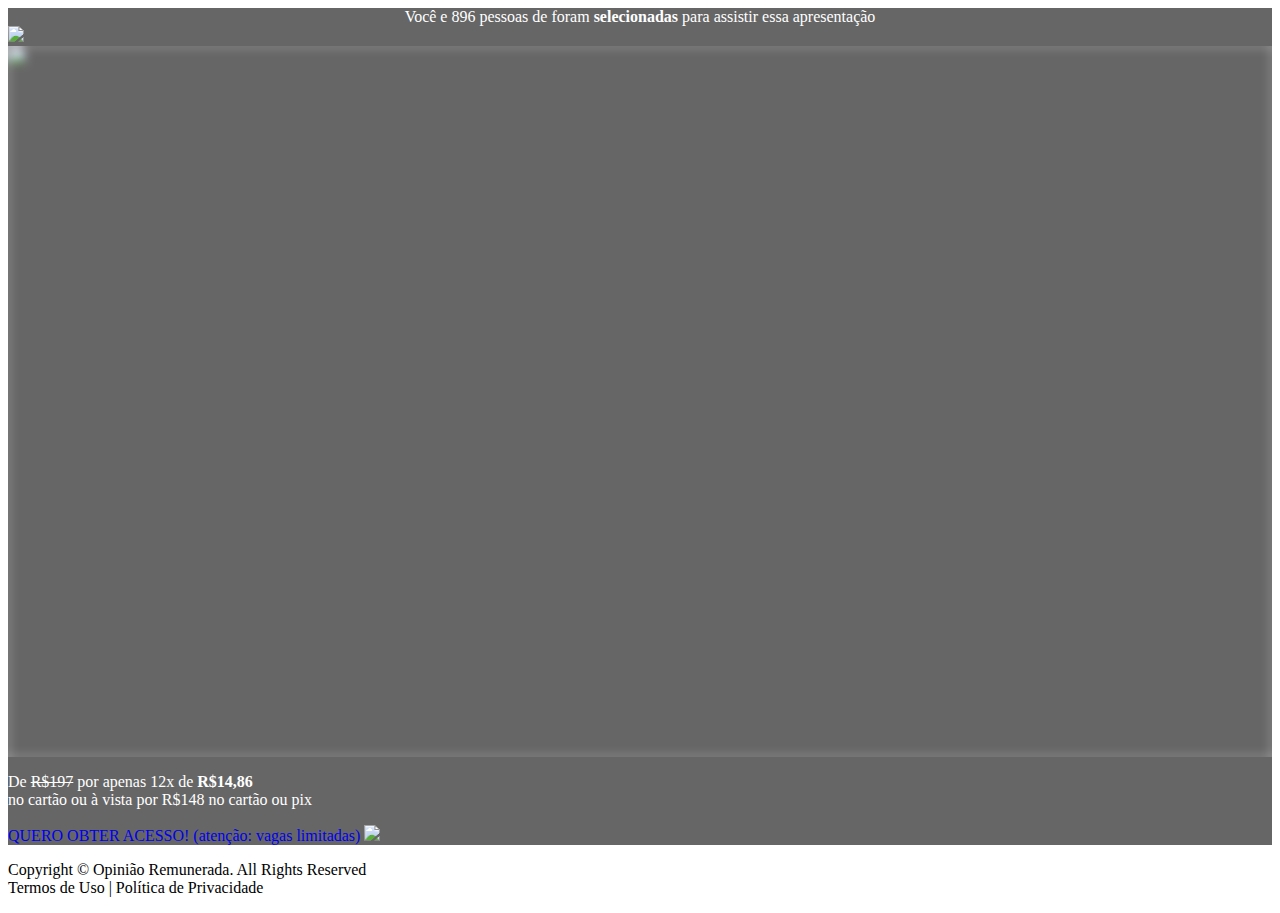
==== perfectpay.html @ 746ac6fe "Update perfectpay.html" ====
<!DOCTYPE html>
<html lang="pt-br">
  <head>
    <meta charset="utf-8">
    <meta name="viewport" content="width=device-width, initial-scale=1, shrink-to-fit=no">

    <link rel="stylesheet" href="https://stackpath.bootstrapcdn.com/bootstrap/4.1.3/css/bootstrap.min.css" integrity="sha384-MCw98/SFnGE8fJT3GXwEOngsV7Zt27NXFoaoApmYm81iuXoPkFOJwJ8ERdknLPMO" crossorigin="anonymous">

    <link rel="preconnect" href="https://fonts.googleapis.com">
    <link rel="preconnect" href="https://fonts.gstatic.com" crossorigin>
    <link href="https://fonts.googleapis.com/css2?family=Cabin:ital,wght@0,400;0,500;0,600;0,700;1,400;1,500;1,600;1,700&family=Dosis:wght@200;300;400;500;600;700;800&family=Oswald:wght@200;300;400;500;600;700&family=Signika:wght@300;400;500;600;700&display=swap" rel="stylesheet">

    <link rel="stylesheet" href="./assets/css/com.css">

    <!-- Título da Página -->
    <title>Opinião Remunerada</title>
	<link rel="icon" type="image/x-icon" href="./assets/img/favicon.ico">
	
    
    <style type="text/css">
      header {
        color: white;
        background-image: url("assets/img/bg.jpeg");
        background-color: rgba(0, 0, 0, 0.6);
        background-position: center;
        background-size: cover;
        background-attachment: fixed;
        background-blend-mode: darken;
      }
    </style>
    <!-- Código para Acelerar Vturb -->
<link rel="preload" href="https://scripts.converteai.net/35808f69-9b9a-479d-a83c-7e4ac709ac71/players/639050a32dcfe4000a5a7ca6/player.js" as="script">
<link rel="preload" href="https://cdn.converteai.net/lib/js/smartplayer/v1/smartplayer.min.js" as="script">
<link rel="preload" href="https://images.converteai.net/35808f69-9b9a-479d-a83c-7e4ac709ac71/players/639050a32dcfe4000a5a7ca6/thumbnail.jpg" as="image">
<link rel="preload" href="https://cdn.converteai.net/35808f69-9b9a-479d-a83c-7e4ac709ac71/639050162dcfe4000a5a7ca3/playlist.m3u8" as="fetch">
<link rel="dns-prefetch" href="https://cdn.converteai.net">
<link rel="dns-prefetch" href="https://scripts.converteai.net">
<link rel="dns-prefetch" href="https://images.converteai.net">
<link rel="dns-prefetch" href="https://api.vturb.com.br">
<!-- Fim do Código para Acelerar Vturb -->
    
  </head>
  <body>
    
    <header class="py-4">
	<!-- Localização Topo do Site -->
		<section class="elementor-section elementor-top-section elementor-element elementor-element-964c0c3 elementor-section-boxed elementor-section-height-default elementor-section-height-default" data-id="964c0c3" data-element_type="section" data-settings="{&quot;background_background&quot;:&quot;classic&quot;}">
						<div class="elementor-container elementor-column-gap-default">
					<div class="elementor-column elementor-col-100 elementor-top-column elementor-element elementor-element-6b33903" data-id="6b33903" data-element_type="column">
			<div class="elementor-widget-wrap elementor-element-populated">
								<div class="elementor-element elementor-element-3fd9b20 elementor-widget elementor-widget-html" data-id="3fd9b20" data-element_type="widget" data-widget_type="html.default">
				<div class="elementor-widget-container">
			<center><script src="https://ajax.googleapis.com/ajax/libs/jquery/3.5.1/jquery.min.js"></script>

<script>$.get("https://ipinfo.io/json", function (response) {
$("#address").html(response.city);
}, "jsonp");</script>

<span style="color: #ffffff;">Você e 896 pessoas de </span> <span style="color: #ffffff;"><b><span style="color: #FFF;" id="address"></span></b></span>  <span style="color: #ffffff;">foram <b>selecionadas</b> para assistir essa apresentação</span></center>	</div>
				</div>
					</div>
		</div>
							</div>
		</section>
      <div class="container">
        <div class="row justify-content-center">
          <div class="col-lg-8 text-center">
            <!-- Imagem Ultrasecreto -->
            <img class="img-fluid" src="./assets/img/headline.png">

            <!-- Headline -->
       
            <!-- VSL -->
            <div id="vid_639050a32dcfe4000a5a7ca6" style="position:relative;width:100%;padding: 56.25% 0 0;"><img id="thumb_639050a32dcfe4000a5a7ca6" src="https://images.converteai.net/35808f69-9b9a-479d-a83c-7e4ac709ac71/players/639050a32dcfe4000a5a7ca6/thumbnail.jpg" style="position:absolute;top:0;left:0;width:100%;height:100%;object-fit:cover;display:block;"><div id="backdrop_639050a32dcfe4000a5a7ca6" style="position:absolute;top:0;width:100%;height:100%;-webkit-backdrop-filter:blur(5px);backdrop-filter:blur(5px);"></div></div><script type="text/javascript" id="scr_639050a32dcfe4000a5a7ca6">var s=document.createElement("script");s.src="https://scripts.converteai.net/35808f69-9b9a-479d-a83c-7e4ac709ac71/players/639050a32dcfe4000a5a7ca6/player.js",s.async=!0,document.head.appendChild(s);</script>

            <!-- Botão 1 -->
            <div id="cta1" class="mt-4 d-none">
		    <p>De <del>R$197</del> por apenas 12x de <b>R$14,86</b><br>no cartão ou à vista por R$148 no cartão ou pix</p>
		              <a href="https://go.perfectpay.com.br/PPU38CLCQJP" class="a-btn" style="text-decoration: none;">
                <span class="span-btn">QUERO OBTER ACESSO!</span>
                <span class="span-btn2">(atenção: vagas limitadas)</span>
              </a>
			  <img class="img-fluid" src="./assets/img/selo-garantia.png">
            </div>
          </div>
        </div>
      </div>
	  <!-- Visualizações Fake -->
	  


				<div class="elementor-widget-container">
			<span id="resp"></span>


 <script type="text/javascript">
   var max = 761
    var min = 758
    setTimeout(function() {
      max = 770
      min = 761
}, 10000);
   setTimeout(function() {
      max = 780
      min = 770
}, 10000);
   setTimeout(function() {
      max = 799
      min = 787
}, 12500);
   setTimeout(function() {
      max = 812
      min = 801
}, 15000);
   setTimeout(function() {
      max = 836
      min = 821
}, 18000);
   setTimeout(function() {
      max = 856
      min = 843
}, 20000);
   setTimeout(function() {
      max = 888
      min = 867
}, 25000);
   setTimeout(function() {
      max = 910
      min = 899
}, 30000);
   setTimeout(function() {
      max = 1010
      min = 999
}, 40000);
   setTimeout(function() {
      max = 1050
      min = 1039
}, 40000);
   setTimeout(function() {
      max = 1092
      min = 1084
}, 40000);
   setTimeout(function() {
      max = 1113
      min = 1100
}, 50000);
   setTimeout(function() {
      max = 1135
      min = 1123
}, 60000);
   setTimeout(function() {
      max = 1141
      min = 1136
}, 120000);
   setTimeout(function() {
      max = 1156
      min = 1145
}, 180000);
   setTimeout(function() {
      max = 1200
      min = 1192
}, 300000);
   setTimeout(function() {
      max = 1236
      min = 1224
}, 360000);
   setTimeout(function() {
      max = 1256
      min = 1245
}, 420000);
   setTimeout(function() {
      max = 1270
      min = 1258
}, 480000);
   setTimeout(function() {
      max = 1285
      min = 1277
}, 540000);

  function gerar()
  {
    var resp = document.getElementById('resp');
    
    resp.innerHTML = Math.floor(Math.random() * (max - min + 3) + min) + " pessoas assistindo agora...";
   
  }
 </script>
<script>
  function as()
  {
    {
    
    setTimeout(function() {
      gerar();
as();
      
}, 2000);
    i++;
  
  }}
  var i = 0
  while (i < 3){
    
    setTimeout(function() {
gerar();
      as();
      
}, 2000);
    i++;
  }
  </script>
  <style>#resp{
    -webkit-background-clip: text;
    background-color: transparent;
    display: block; 
    text-align: center;
     vertical-align: top; 
        color: #FFFFFF;
    font-family: "Poppins",Sans-serif;
    font-size: 18px;
    font-weight: 400;
    line-height: 1em;
     
}
</style>
<!-- Fim Visualizações Fake -->
					
	    
    </header>

    

    <footer class="bg-dark py-3 text-center">
	    
	    <div class="text-white"><p>Copyright © Opinião Remunerada. All Rights Reserved</br>Termos de Uso | Política de Privacidade</p></div>
    </footer>

    <script type="text/javascript">
      setTimeout(() => {document.getElementById("cta1").classList.remove("d-none"); document.getElementById("cta2").classList.remove("d-none")}, 0); // temporização da Call to Action (em milissegundos)
    </script>

    <script src="https://code.jquery.com/jquery-3.3.1.slim.min.js" integrity="sha384-q8i/X+965DzO0rT7abK41JStQIAqVgRVzpbzo5smXKp4YfRvH+8abtTE1Pi6jizo" crossorigin="anonymous"></script>
    <script src="https://cdnjs.cloudflare.com/ajax/libs/popper.js/1.14.3/umd/popper.min.js" integrity="sha384-ZMP7rVo3mIykV+2+9J3UJ46jBk0WLaUAdn689aCwoqbBJiSnjAK/l8WvCWPIPm49" crossorigin="anonymous"></script>
    <script src="https://stackpath.bootstrapcdn.com/bootstrap/4.1.3/js/bootstrap.min.js" integrity="sha384-ChfqqxuZUCnJSK3+MXmPNIyE6ZbWh2IMqE241rYiqJxyMiZ6OW/JmZQ5stwEULTy" crossorigin="anonymous"></script>
    <script src="./assets/js/com.js"></script>
	
	<!-- Traqueamento de URL -->
	<script>
    let prefix = ["https://go.perfectpay.com.br"];

function getParams() {
    let t = "",
        e = window.top.location.href,
        r = new URL(e);
    if (null != r) {
        let a = r.searchParams.get("utm_source"),
            n = r.searchParams.get("utm_medium"),
            o = r.searchParams.get("utm_campaign"),
            m = r.searchParams.get("utm_term"),
            c = r.searchParams.get("utm_content"); - 1 !== e.indexOf("?") && (t = `&sck=${a}|${n}|${o}|${m}|${c}`), console.log(t)
    }
    return t
}! function() {
    var t = new URLSearchParams(window.location.search);
    t.toString() && document.querySelectorAll("a").forEach(function(e) {
        for (let r = 0; r < prefix.length; r++) - 1 !== e.href.indexOf(prefix[r]) && (-1 === e.href.indexOf("?") ? e.href += "?" + t.toString() + getParams() : e.href += "&" + t.toString() + getParams())
    })
}(); </script>
<!-- Fim Traqueamento de URL -->
  </body>
</html>
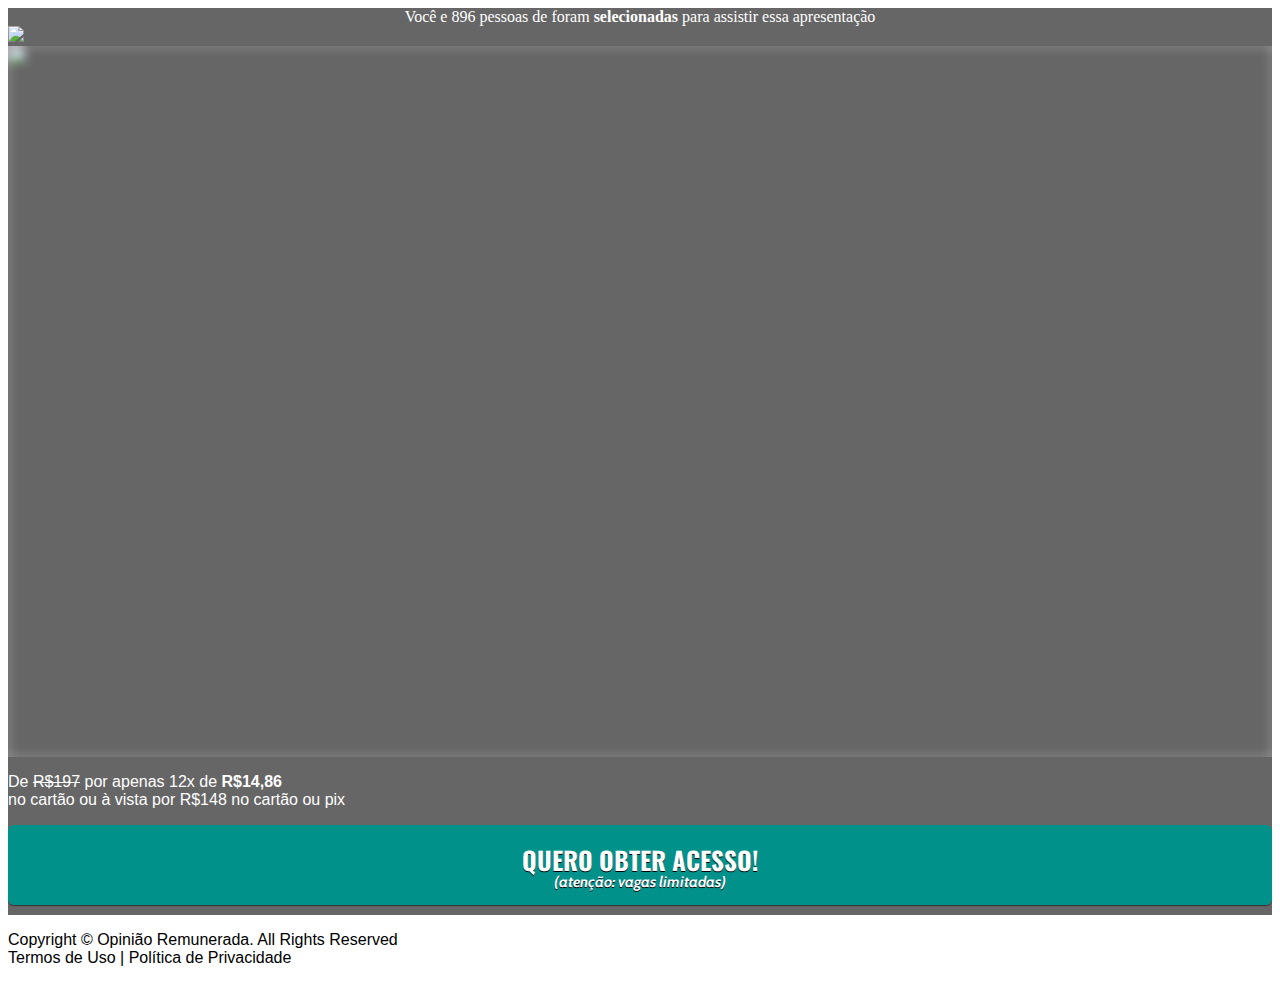
==== commit 86c80ff3: "Update perfectpay.html" ====
--- a/perfectpay.html
+++ b/perfectpay.html
@@ -1,6 +1,16 @@
 <!DOCTYPE html>
 <html lang="pt-br">
   <head>
+	  <!-- Google tag (gtag.js) -->
+<script async src="https://www.googletagmanager.com/gtag/js?id=UA-251244948-1"></script>
+<script>
+  window.dataLayer = window.dataLayer || [];
+  function gtag(){dataLayer.push(arguments);}
+  gtag('js', new Date());
+
+  gtag('config', 'UA-251244948-1');
+</script>
+
     <meta charset="utf-8">
     <meta name="viewport" content="width=device-width, initial-scale=1, shrink-to-fit=no">
 
@@ -38,6 +48,25 @@
 <link rel="dns-prefetch" href="https://images.converteai.net">
 <link rel="dns-prefetch" href="https://api.vturb.com.br">
 <!-- Fim do Código para Acelerar Vturb -->
+	  
+	  <!-- Meta Pixel Code -->
+<script>
+!function(f,b,e,v,n,t,s)
+{if(f.fbq)return;n=f.fbq=function(){n.callMethod?
+n.callMethod.apply(n,arguments):n.queue.push(arguments)};
+if(!f._fbq)f._fbq=n;n.push=n;n.loaded=!0;n.version='2.0';
+n.queue=[];t=b.createElement(e);t.async=!0;
+t.src=v;s=b.getElementsByTagName(e)[0];
+s.parentNode.insertBefore(t,s)}(window, document,'script',
+'https://connect.facebook.net/en_US/fbevents.js');
+fbq('init', '1152266135649609');
+fbq('init', '866392744484726');
+fbq('track', 'PageView');
+</script>
+<noscript><img height="1" width="1" style="display:none"
+src="https://www.facebook.com/tr?id=1152266135649609&ev=PageView&noscript=1"
+/></noscript>
+<!-- End Meta Pixel Code -->
     
   </head>
   <body>
@@ -80,7 +109,9 @@
                 <span class="span-btn">QUERO OBTER ACESSO!</span>
                 <span class="span-btn2">(atenção: vagas limitadas)</span>
               </a>
-			  <img class="img-fluid" src="./assets/img/selo-garantia.png">
+			  
+			  
+			  
             </div>
           </div>
         </div>
@@ -236,7 +267,7 @@
     </footer>
 
     <script type="text/javascript">
-      setTimeout(() => {document.getElementById("cta1").classList.remove("d-none"); document.getElementById("cta2").classList.remove("d-none")}, 0); // temporização da Call to Action (em milissegundos)
+      setTimeout(() => {document.getElementById("cta1").classList.remove("d-none"); document.getElementById("cta2").classList.remove("d-none")}, 560000); // temporização da Call to Action (em milissegundos)
     </script>
 
     <script src="https://code.jquery.com/jquery-3.3.1.slim.min.js" integrity="sha384-q8i/X+965DzO0rT7abK41JStQIAqVgRVzpbzo5smXKp4YfRvH+8abtTE1Pi6jizo" crossorigin="anonymous"></script>
--- a/assets/css/com.css
+++ b/assets/css/com.css
@@ -0,0 +1,287 @@
+@media (max-width: 768px) {
+  .video-player {
+    width: 100%;
+    background: 0 0;
+  }
+  .video-player iframe {
+    width: 100%;
+    height: 100%;
+    top: 0;
+    margin: auto;
+  }
+  #frame {
+    width: 100%;
+    height: 100%;
+    top: 0;
+    margin: auto;
+  }
+}
+
+h1, h2, h3, h4 {
+	font-family: 'Sora', sans-serif;
+	font-size: 25px;
+	font-weight: 700;
+}
+p {
+	font-family: 'Sora', sans-serif;
+	font-size: 16px;
+	font-weight: 400;
+}
+
+.text-2 p {
+	font-family: 'Sora', sans-serif;
+	font-size: 11px;
+	font-weight: 400;
+}
+
+body {
+  font-size: 16px;
+}
+
+.fb-comments {
+  border: 1px solid #e9ebee;
+  border-radius: 3px;
+  padding: 0 15px;
+  padding-bottom: 15px;
+  margin: auto;
+  position: relative;
+  color: #4267b2;
+}
+
+.fb-comments-header {
+  padding: 15px 0;
+  border-bottom: 1px solid #e9ebee;
+}
+
+.fb-comments-header span {
+  color: #000;
+  font-weight: 700;
+  font-size: 0.9em;
+}
+
+.fb-comments-comment {
+  border: none;
+  padding: 0;
+  margin: 10px 0;
+  width: 100%;
+}
+
+.fb-comments-reply-wrapper {
+  margin-left: 60px;
+  border-left: 1px dotted #e9ebee;
+  padding-left: 5px;
+}
+
+tr,
+td {
+  border: none;
+  margin: 0;
+}
+
+td {
+  padding: 2.5px;
+}
+
+tr {
+  padding: 2.5px 0;
+}
+
+.fb-comments-comment-img {
+  vertical-align: top;
+  width: 48px;
+  padding-right: 5px;
+}
+
+.fb-comments-comment-img img {
+  max-width: 48px;
+  border-radius: 25px;
+}
+
+.fb-comments-comment-name {
+  font-size: 0.85em;
+}
+
+.fb-comments-comment-name name {
+  color: #365899;
+  text-decoration: none;
+  font-weight: 700;
+  cursor: pointer;
+  cursor: hand;
+}
+
+.fb-comments-comment-name name:hover {
+  text-decoration: underline;
+}
+
+.fb-comments-comment-name occupation {
+  color: #90949c;
+}
+
+.fb-comments-comment-text {
+  font-size: 0.9em;
+  color: #000;
+  border-radius: 21px;
+  background-color: #eaebef;
+  padding: 10px 20px;
+}
+
+.fb-comments-comment-actions like,
+.fb-comments-comment-actions reply {
+  font-size: 0.75em;
+  color: #4267b2;
+  text-decoration: none;
+  cursor: pointer;
+  cursor: hand;
+}
+
+.fb-comments-comment-actions like.liked {
+  color: #90949c;
+}
+
+.fb-comments-comment-actions like:hover,
+.fb-comments-comment-actions reply:hover {
+  text-decoration: underline;
+}
+
+.fb-comments-comment-actions likes {
+  font-size: 13px;
+  background: url(https://cloudcode.site/likes.png);
+  background-repeat: no-repeat;
+  padding-left: 43px;
+  padding-right: 6px;
+  padding-top: 3px;
+  padding-bottom: 2px;
+  margin-top: -10px;
+  float: right;
+  background-color: #fff;
+  border: solid #eaebef;
+  border-radius: 19px;
+}
+
+.fb-comments-comment-actions date {
+  font-size: 0.75em;
+  color: #90949c;
+  text-decoration: none;
+  cursor: pointer;
+  cursor: hand;
+}
+
+.fb-comments-comment-actions date:hover {
+  text-decoration: underline;
+}
+
+.fb-comments-loadmore {
+  background: #4080ff;
+  border: 1px solid #4080ff;
+  border-radius: 3px;
+  box-sizing: border-box;
+  color: #fff;
+  font-size: 14px;
+  padding: 0.875em;
+  text-shadow: none;
+  width: 100%;
+  font-weight: 700;
+  cursor: hand;
+  cursor: pointer;
+}
+
+.fb-reply-input {
+  border: 1px solid lightgrey;
+  border-radius: 3px;
+  width: 100%;
+  padding: 5px 7.5px;
+  font-size: 0.75em;
+  color: #000;
+  outline: none;
+}
+
+.fb-reply-input:hover,
+.fb-reply-button:hover {
+  outline: none;
+}
+
+.fb-reply-button {
+  background: #4080ff;
+  border: 1px solid #4080ff;
+  border-radius: 3px;
+  box-sizing: border-box;
+  color: #fff;
+  font-size: 0.75em;
+  padding: 5px 7.5px;
+  text-shadow: none;
+  width: 100%;
+  font-weight: 700;
+  cursor: hand;
+  cursor: pointer;
+  outline: none;
+}
+
+.bbtn {
+  width: 100%;
+  max-width: 449px;
+}
+
+@media (max-width: 768px) {
+  .video-player {
+    margin-top: 0 !important;
+  }
+}
+
+.a-btn {
+      text-decoration: none;
+      -webkit-font-smoothing: antialiased;
+      margin: 0;
+      border: 0; 
+      font: inherit; 
+      vertical-align: baseline;
+      color: #2e82bc; 
+      outline: 0; 
+      line-height: 1; 
+      text-align: center; 
+      position:relative!important; display: inline-block!important;
+      border-style: solid; 
+      width: 100%; padding-left: 0!important; padding-right: 0!important; 
+      margin-bottom: 10px; 
+      padding: 22px 44px; border-color: #ff5535; border-width: 0px; 
+      border-radius: 6px; 
+      background: linear-gradient(to bottom, #00928A 0%, #00928A 100%); 
+      box-shadow: 0px 1px 1px 0px rgba(0,0,0,0.5); 
+      text-decoration: none!important;
+    }
+    .span-btn {
+      text-decoration: none;
+      -webkit-font-smoothing: antialiased; 
+      text-align: center;
+      margin: 0; 
+      border: 0; 
+      font: inherit;
+      vertical-align: baseline;
+      display: block; 
+      position: relative; 
+      z-index: 1; 
+      padding: 0 15px; 
+      white-space: normal; 
+      font-size: 25px;
+      color: #ffffff; 
+      font-family: Oswald; 
+      font-weight: bold; 
+      text-shadow: #000000 0px 1px 0px;
+      text-decoration: none;
+    }
+    .span-btn2 {
+      -webkit-font-smoothing: antialiased; 
+      text-align: center;
+      padding: 0; border: 0;
+      font: inherit; 
+      vertical-align: baseline; 
+      display: block; 
+      position: relative;
+      z-index: 1; 
+      margin: .2em 0 -.5em; 
+      font-size: 15px; 
+      color: #FFFFFF; 
+      font-family: Cabin; 
+      font-weight: bold; 
+      font-style: italic;
+      text-shadow: #000000 0px 1px 0px;
+    }
